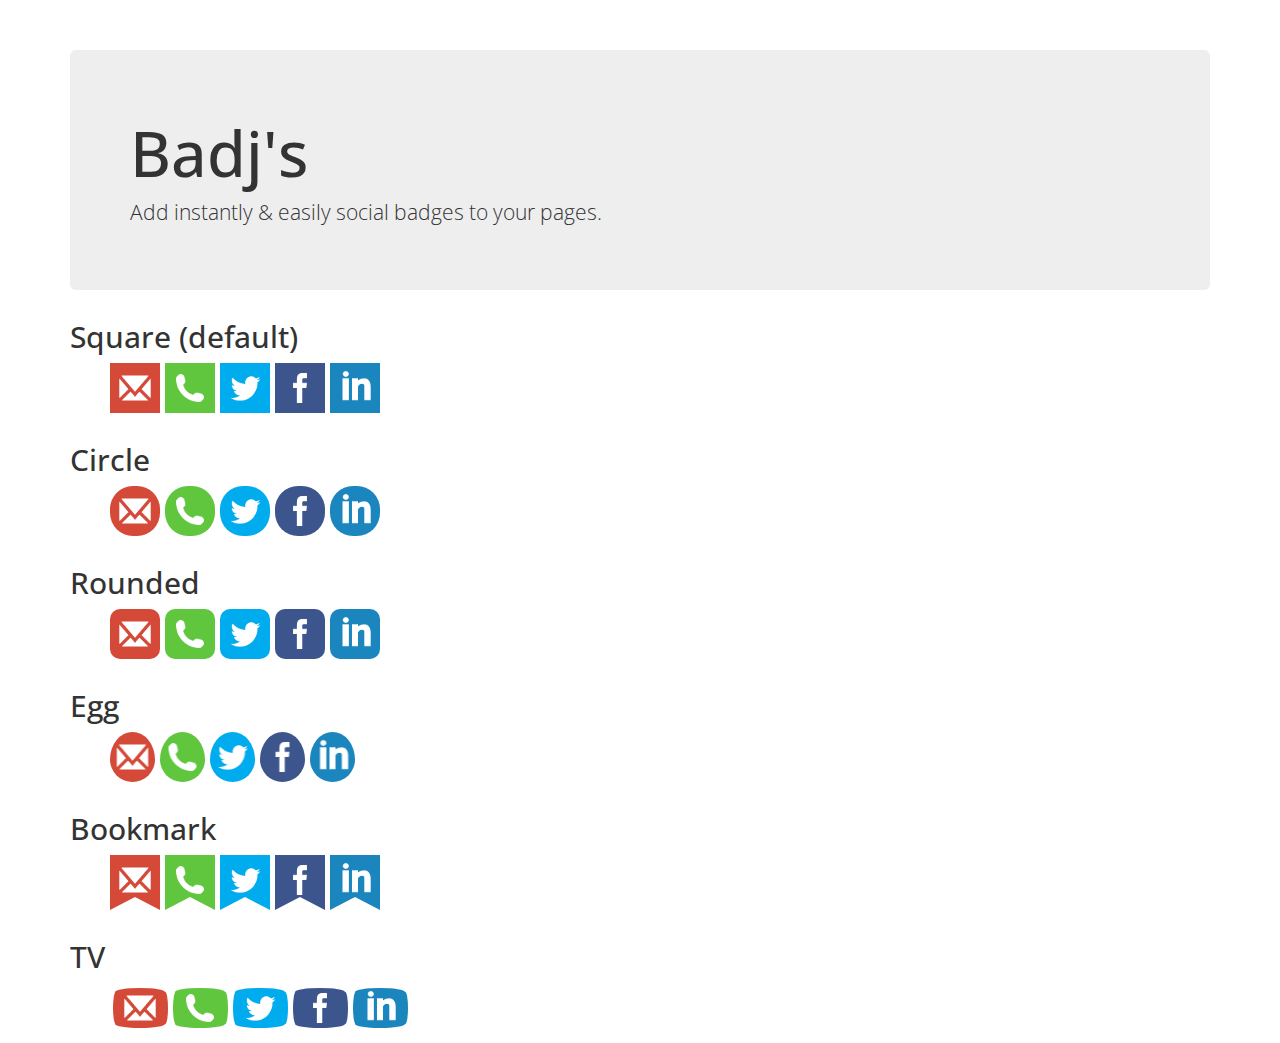
==== docs/vanilla.html @ 6cda054b "Add vanilla version (JS + integration example)" ====
<!DOCTYPE html>
<!--[if lt IE 7]>      <html class="no-js lt-ie9 lt-ie8 lt-ie7"> <![endif]-->
<!--[if IE 7]>         <html class="no-js lt-ie9 lt-ie8"> <![endif]-->
<!--[if IE 8]>         <html class="no-js lt-ie9"> <![endif]-->
<!--[if gt IE 8]><!--> <html class="no-js"> <!--<![endif]-->
    <head>
        <meta charset="utf-8">
        <meta http-equiv="X-UA-Compatible" content="IE=edge,chrome=1">
        <title>Badj's - add instantly & easily social badges to your pages</title>
        <meta name="description" content="Add instantly & easily social badges to your pages">
        <meta name="viewport" content="width=device-width">
		
		<!-- Bootstrap -->
		<link href="css/bootstrap.min.css" rel="stylesheet">
		<link href='http://fonts.googleapis.com/css?family=Open+Sans:600,300' rel='stylesheet' type='text/css'>
		
		<!-- Badj's CSS file -->
		<link rel="stylesheet" href="../src/css/badjs.css">
		
		<style>
			body {
				margin-top: 50px;
				font-family: 'Open Sans', sans-serif;
			}
		</style>
    </head>
    <body>
		<div class="container">
			<!-- Main jumbotron for a primary marketing message or call to action -->
			<div class="jumbotron">
				<h1>Badj's</h1>
				<p>Add instantly & easily social badges to your pages.</p>
			</div>
			<h2>Square (default)</h2>
			<ul class="badjs clearfix">
				<li data-badj="mail" data-url="mailto:francois@souin.fr"></li>
				<li data-badj="phone" data-url="#"></li>
				<li data-badj="twitter" data-url="https://twitter.com/fsouin"></li>
				<li data-badj="fb" data-url="#"></li>
				<li data-badj="linkedin" data-url="http://www.linkedin.com/in/fsouin"></li>
			</ul>
			
			<h2>Circle</h2>
			<ul class="badjs circle clearfix">
				<li data-badj="mail" data-url="mailto:francois@souin.fr"></li>
				<li data-badj="phone" data-url="#"></li>
				<li data-badj="twitter" data-url="https://twitter.com/fsouin"></li>
				<li data-badj="fb" data-url="#"></li>
				<li data-badj="linkedin" data-url="http://www.linkedin.com/in/fsouin"></li>
			</ul>
			
			<h2>Rounded</h2>
			<ul class="badjs rounded clearfix">
				<li data-badj="mail" data-url="mailto:francois@souin.fr"></li>
				<li data-badj="phone" data-url="#"></li>
				<li data-badj="twitter" data-url="https://twitter.com/fsouin"></li>
				<li data-badj="fb" data-url="#"></li>
				<li data-badj="linkedin" data-url="http://www.linkedin.com/in/fsouin"></li>
			</ul>
			
			<h2>Egg</h2>
			<ul class="badjs egg clearfix">
				<li data-badj="mail" data-url="mailto:francois@souin.fr"></li>
				<li data-badj="phone" data-url="#"></li>
				<li data-badj="twitter" data-url="https://twitter.com/fsouin"></li>
				<li data-badj="fb" data-url="#"></li>
				<li data-badj="linkedin" data-url="http://www.linkedin.com/in/fsouin"></li>
			</ul>
						
			<h2>Bookmark</h2>
			<ul class="badjs bookmark clearfix">
				<li data-badj="mail" data-url="mailto:francois@souin.fr"></li>
				<li data-badj="phone" data-url="#"></li>
				<li data-badj="twitter" data-url="https://twitter.com/fsouin"></li>
				<li data-badj="fb" data-url="#"></li>
				<li data-badj="linkedin" data-url="http://www.linkedin.com/in/fsouin"></li>
			</ul>
			
			<h2>TV</h2>
			<ul class="badjs tv clearfix">
				<li data-badj="mail" data-url="mailto:francois@souin.fr"></li>
				<li data-badj="phone" data-url="#"></li>
				<li data-badj="twitter" data-url="https://twitter.com/fsouin"></li>
				<li data-badj="fb" data-url="#"></li>
				<li data-badj="linkedin" data-url="http://www.linkedin.com/in/fsouin"></li>
			</ul>
		</div>
		
		<!-- Badj's JS file -->
		<script src="../src/js/vanilla.badjs.js"></script>

		<script type="text/javascript">
      window.onload = function() {
        // init badges
        var badjs = document.querySelectorAll('.badjs li');

        for(idx = 0; idx < badjs.length; idx++) {
          badjIt(badjs[idx]);
        }
      }
		</script>
	</body>
</html>
---- src/css/badjs.css ----
.badjs, .badjs>li {
	margin: none;
	padding: none;
}

.badjs>li {
	list-style-type: none;
	float: left;
	width: 50px;
	height: 50px;
	margin-right: 5px;
	margin-bottom: 10px;
	background-position: center center;
	background-repeat: no-repeat;
}

.badjs.circle>li {
	border-radius: 23px;
}

.badjs.rounded>li {
	border-radius: 10px;
}

.badjs.squared>li {}

.badjs.egg>li { 
	display:block; 
	width: 45px !important;
	height: 50px !important;
	-webkit-border-radius: 25px 25px 25px 25px / 50px 50px 25px 25px; 
	border-radius: 50% 50% 50% 50% / 55% 55% 45% 45%; 
}

.badjs.tv>li { 
	position: relative; 
	width: 50px !important; 
	height: 40px !important;
	margin: 5px;
	border-radius: 50% / 10%; 
	color: white; 
	text-align: center; 
	text-indent: .1em; 
} 

.badjs.tv>li:before { 
	content: ''; 
	position: absolute; 
	top: 10%; 
	bottom: 10%; 
	right: -5%; 
	left: -5%; 
	background: inherit; 
	border-radius: 5% / 50%; 
}

.badjs.bookmark>li { 
	background-position: top center !important;
	width: 50px !important;
	height: 55px !important;
	padding-top: 15px; 
	position: relative; 
	color: white; 
	font-size: 11px; 
	letter-spacing: 0.2em; 
	text-align: center;
	text-transform: uppercase; 
} 

.badjs.bookmark>li:after { 
	content: ""; 
	position: absolute; 
	left: 0; 
	bottom: 0; 
	width: 0; 
	height: 0; 
	border-bottom: 13px solid #fff; 
	border-left: 25px solid transparent; 
	border-right: 25px solid transparent; 
}
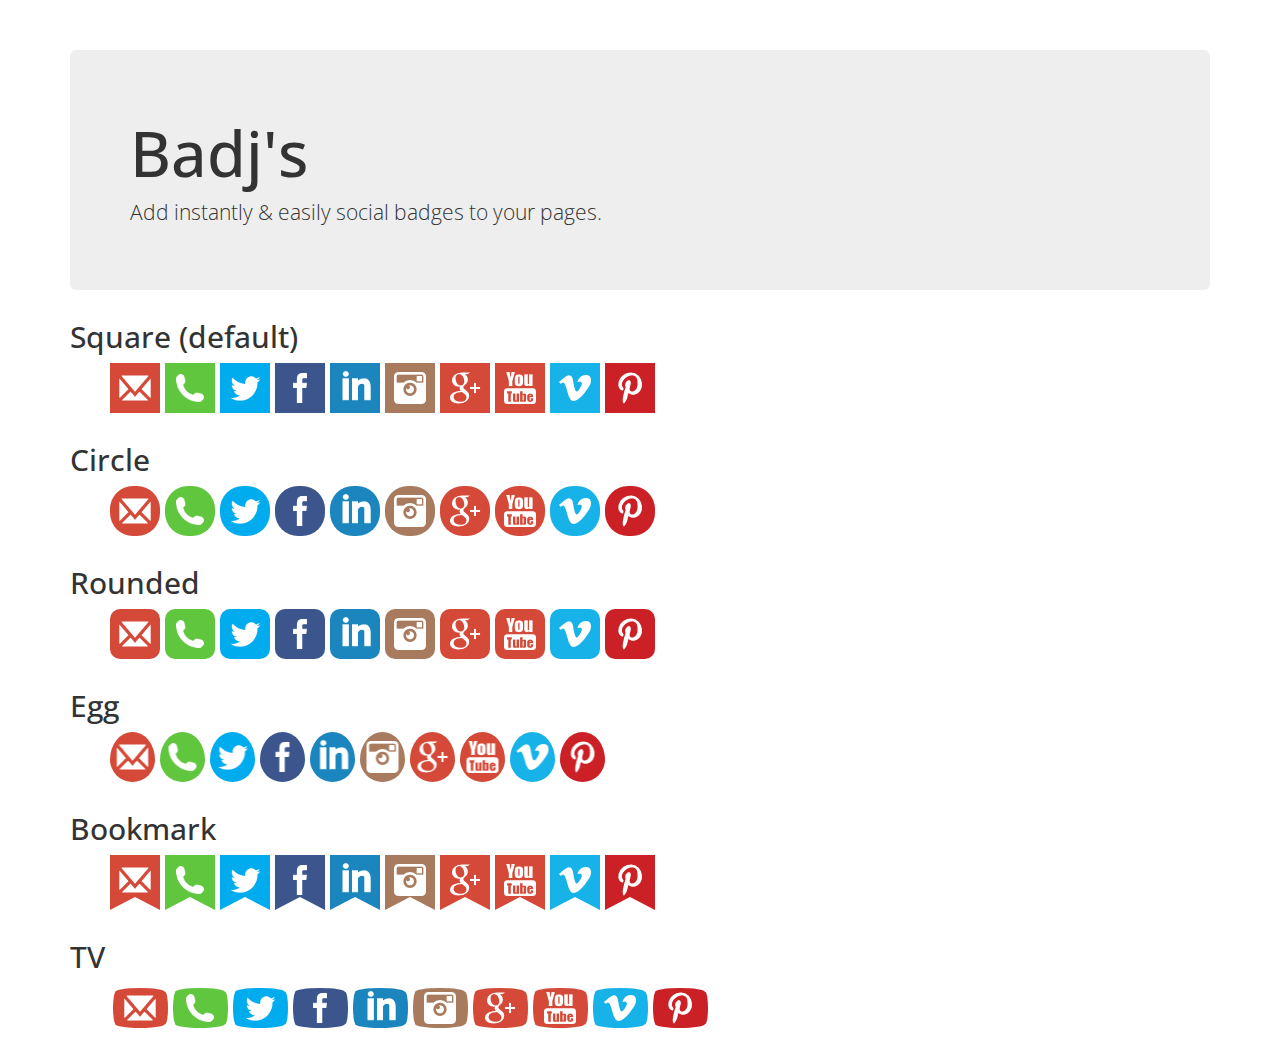
==== commit 06bf8e72: "Update integration examples with new badges (Instagram, G+, Youtube, Vimeo, Pinterest)" ====
--- a/docs/vanilla.html
+++ b/docs/vanilla.html
@@ -38,6 +38,11 @@
 				<li data-badj="twitter" data-url="https://twitter.com/fsouin"></li>
 				<li data-badj="fb" data-url="#"></li>
 				<li data-badj="linkedin" data-url="http://www.linkedin.com/in/fsouin"></li>
+				<li data-badj="instagram" data-url="#"></li>
+        <li data-badj="gplus" data-url="#"></li>
+        <li data-badj="youtube" data-url="#"></li>
+        <li data-badj="vimeo" data-url="#"></li>
+        <li data-badj="pinterest" data-url="#"></li>
 			</ul>
 			
 			<h2>Circle</h2>
@@ -47,6 +52,11 @@
 				<li data-badj="twitter" data-url="https://twitter.com/fsouin"></li>
 				<li data-badj="fb" data-url="#"></li>
 				<li data-badj="linkedin" data-url="http://www.linkedin.com/in/fsouin"></li>
+				<li data-badj="instagram" data-url="#"></li>
+        <li data-badj="gplus" data-url="#"></li>
+        <li data-badj="youtube" data-url="#"></li>
+        <li data-badj="vimeo" data-url="#"></li>
+        <li data-badj="pinterest" data-url="#"></li>
 			</ul>
 			
 			<h2>Rounded</h2>
@@ -56,6 +66,11 @@
 				<li data-badj="twitter" data-url="https://twitter.com/fsouin"></li>
 				<li data-badj="fb" data-url="#"></li>
 				<li data-badj="linkedin" data-url="http://www.linkedin.com/in/fsouin"></li>
+				<li data-badj="instagram" data-url="#"></li>
+        <li data-badj="gplus" data-url="#"></li>
+        <li data-badj="youtube" data-url="#"></li>
+        <li data-badj="vimeo" data-url="#"></li>
+        <li data-badj="pinterest" data-url="#"></li>
 			</ul>
 			
 			<h2>Egg</h2>
@@ -65,6 +80,11 @@
 				<li data-badj="twitter" data-url="https://twitter.com/fsouin"></li>
 				<li data-badj="fb" data-url="#"></li>
 				<li data-badj="linkedin" data-url="http://www.linkedin.com/in/fsouin"></li>
+				<li data-badj="instagram" data-url="#"></li>
+        <li data-badj="gplus" data-url="#"></li>
+        <li data-badj="youtube" data-url="#"></li>
+        <li data-badj="vimeo" data-url="#"></li>
+        <li data-badj="pinterest" data-url="#"></li>
 			</ul>
 						
 			<h2>Bookmark</h2>
@@ -74,6 +94,11 @@
 				<li data-badj="twitter" data-url="https://twitter.com/fsouin"></li>
 				<li data-badj="fb" data-url="#"></li>
 				<li data-badj="linkedin" data-url="http://www.linkedin.com/in/fsouin"></li>
+				<li data-badj="instagram" data-url="#"></li>
+        <li data-badj="gplus" data-url="#"></li>
+        <li data-badj="youtube" data-url="#"></li>
+        <li data-badj="vimeo" data-url="#"></li>
+        <li data-badj="pinterest" data-url="#"></li>
 			</ul>
 			
 			<h2>TV</h2>
@@ -83,6 +108,11 @@
 				<li data-badj="twitter" data-url="https://twitter.com/fsouin"></li>
 				<li data-badj="fb" data-url="#"></li>
 				<li data-badj="linkedin" data-url="http://www.linkedin.com/in/fsouin"></li>
+				<li data-badj="instagram" data-url="#"></li>
+        <li data-badj="gplus" data-url="#"></li>
+        <li data-badj="youtube" data-url="#"></li>
+        <li data-badj="vimeo" data-url="#"></li>
+        <li data-badj="pinterest" data-url="#"></li>
 			</ul>
 		</div>
 		
